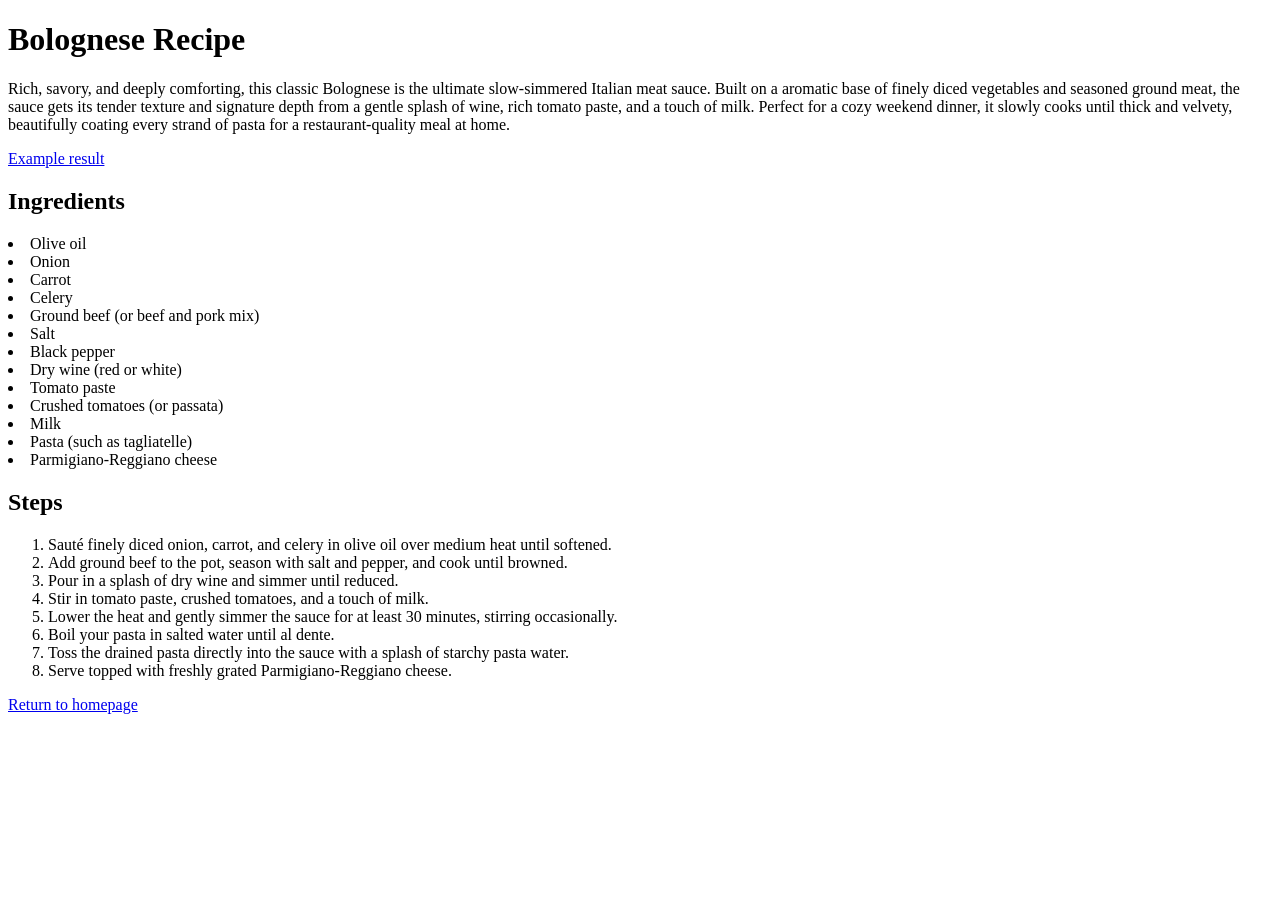
==== recipes/bolognese/bolognese.html @ 84a26088 "Create the bolognese directory with a bolognese.html page for the recipie and a bolognese.jpg as an " ====
<!DOCTYPE html>
<html lang="en">
<head>
    <meta charset="UTF-8">
    <meta name="viewport" content="width=device-width, initial-scale=1.0">
    <title>How to make pasta bolognese</title>
</head>
<body>
    <h1>Bolognese Recipe</h1>

    <p>
        Rich, savory, and deeply comforting, this classic Bolognese is the ultimate slow-simmered Italian meat sauce. 
        Built on a aromatic base of finely diced vegetables and seasoned ground meat, the sauce gets its tender texture and signature depth from a gentle splash of wine, rich tomato paste, and a touch of milk. 
        Perfect for a cozy weekend dinner, it slowly cooks until thick and velvety, beautifully coating every strand of pasta for a restaurant-quality meal at home.
    </p>
    <a href="./bolognese.jpg">Example result</a>

    <h2>Ingredients</h2>
    <un>
        <li>Olive oil</li>
        <li>Onion</li>
        <li>Carrot</li>
        <li>Celery</li>
        <li>Ground beef (or beef and pork mix)</li>
        <li>Salt</li>
        <li>Black pepper</li>
        <li>Dry wine (red or white)</li>
        <li>Tomato paste</li>
        <li>Crushed tomatoes (or passata)</li>
        <li>Milk</li>
        <li>Pasta (such as tagliatelle)</li>
        <li>Parmigiano-Reggiano cheese</li>
    </un>

    <h2>Steps</h2>
    <ol>
        <li>Sauté finely diced onion, carrot, and celery in olive oil over medium heat until softened.</li>
        <li>Add ground beef to the pot, season with salt and pepper, and cook until browned.</li>
        <li>Pour in a splash of dry wine and simmer until reduced.</li>
        <li>Stir in tomato paste, crushed tomatoes, and a touch of milk.</li>
        <li>Lower the heat and gently simmer the sauce for at least 30 minutes, stirring occasionally.</li>
        <li>Boil your pasta in salted water until al dente.</li>
        <li>Toss the drained pasta directly into the sauce with a splash of starchy pasta water.</li>
        <li>Serve topped with freshly grated Parmigiano-Reggiano cheese.</li>
    </ol>

    <a href="../index.html">Return to homepage</a>
</body>
</html>
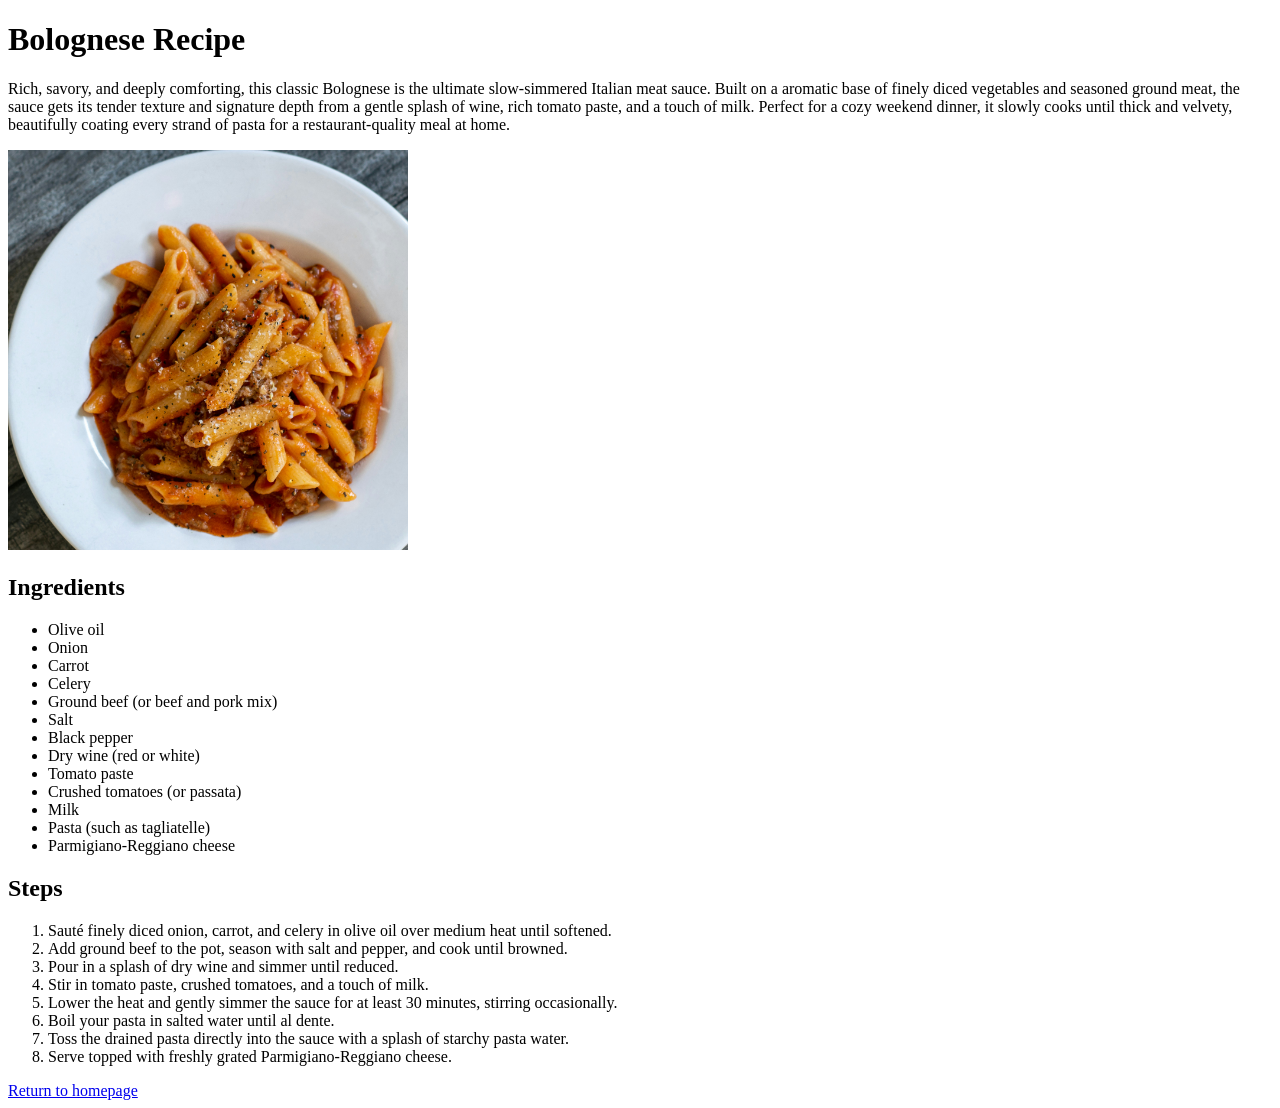
==== commit e0597075: "corrected an error with the return to the home page, the path was incorrect, changed to ../../index." ====
--- a/recipes/bolognese/bolognese.html
+++ b/recipes/bolognese/bolognese.html
@@ -13,10 +13,10 @@
         Built on a aromatic base of finely diced vegetables and seasoned ground meat, the sauce gets its tender texture and signature depth from a gentle splash of wine, rich tomato paste, and a touch of milk. 
         Perfect for a cozy weekend dinner, it slowly cooks until thick and velvety, beautifully coating every strand of pasta for a restaurant-quality meal at home.
     </p>
-    <a href="./bolognese.jpg">Example result</a>
+    <img src="./bolognese.jpg" width="400">
 
     <h2>Ingredients</h2>
-    <un>
+    <ul>
         <li>Olive oil</li>
         <li>Onion</li>
         <li>Carrot</li>
@@ -30,7 +30,7 @@
         <li>Milk</li>
         <li>Pasta (such as tagliatelle)</li>
         <li>Parmigiano-Reggiano cheese</li>
-    </un>
+    </ul>
 
     <h2>Steps</h2>
     <ol>
@@ -44,6 +44,6 @@
         <li>Serve topped with freshly grated Parmigiano-Reggiano cheese.</li>
     </ol>
 
-    <a href="../index.html">Return to homepage</a>
+    <a href="../../index.html">Return to homepage</a>
 </body>
 </html>
